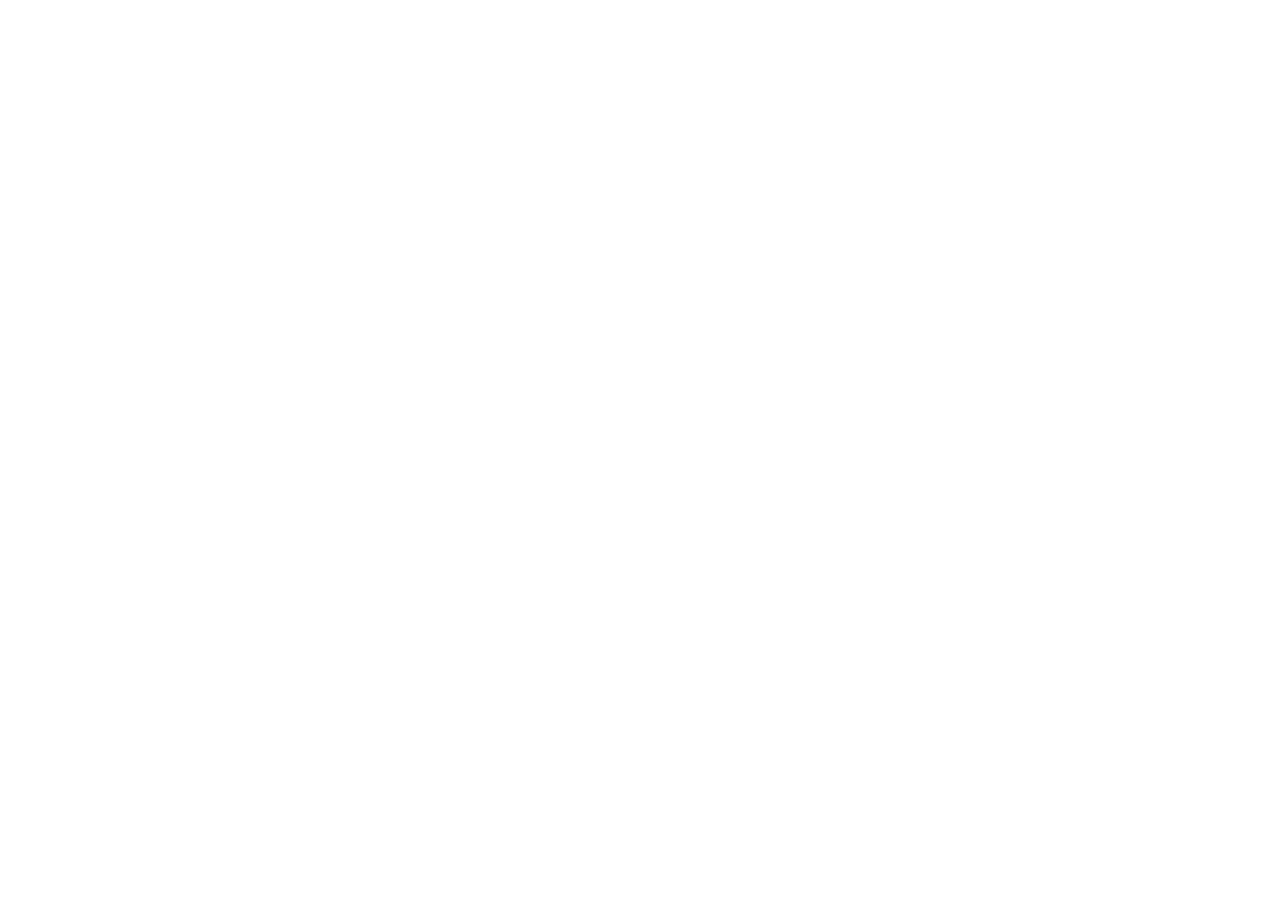
==== index.html @ 8ad6cc23 "Initial commit" ====
<!DOCTYPE html>
<html lang="en">
<head>
    <meta charset="UTF-8">
    <meta name="viewport" content="width=device-width, initial-scale=1.0">
    <title>Document</title>
</head>
<body>

</body>
</html>
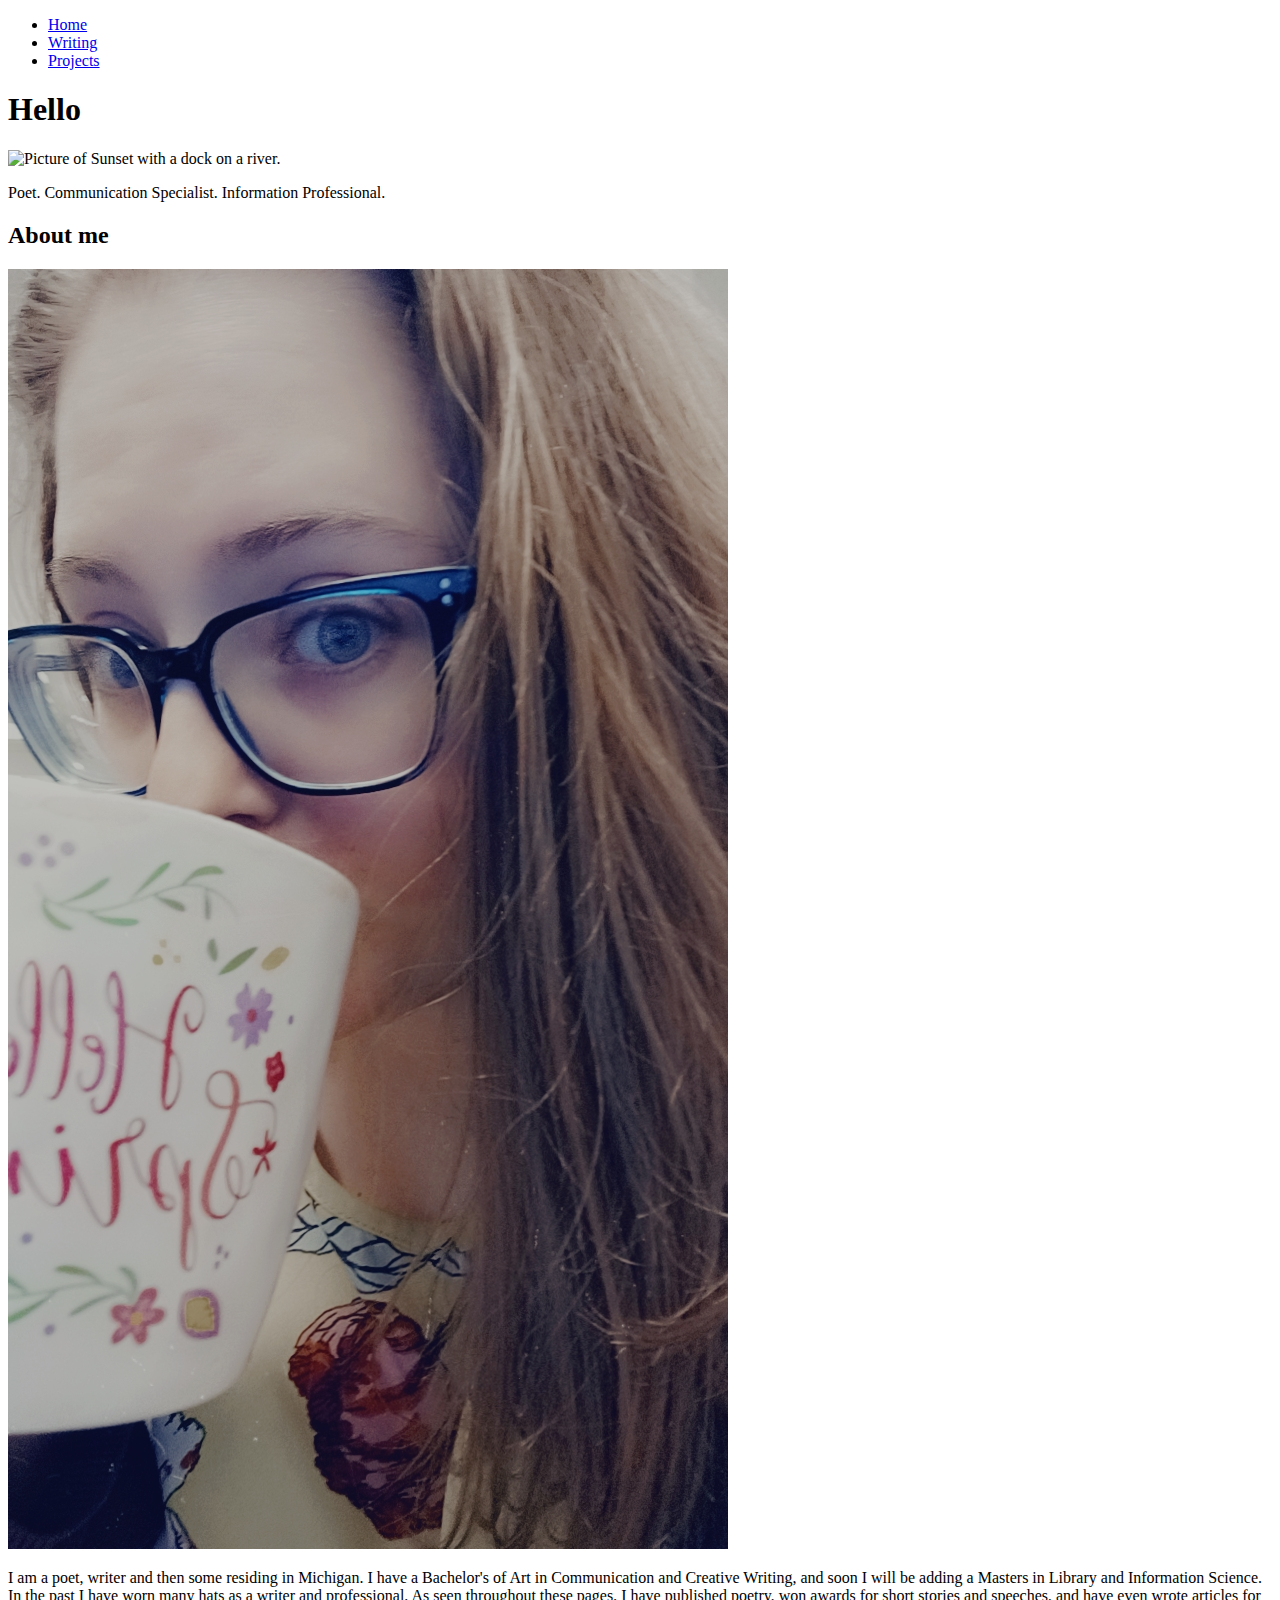
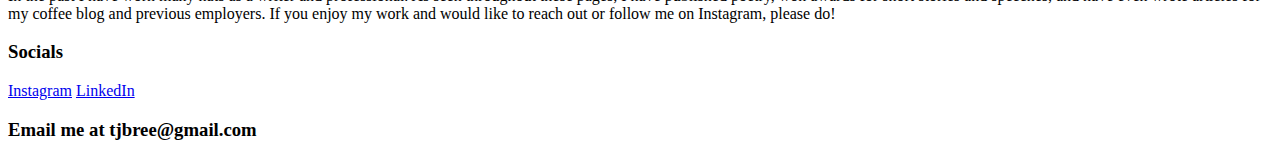
==== commit c12acdeb: "Added HTML" ====
--- a/index.html
+++ b/index.html
@@ -3,9 +3,41 @@
 <head>
     <meta charset="UTF-8">
     <meta name="viewport" content="width=device-width, initial-scale=1.0">
-    <title>Document</title>
+    <title>Tiler's Portfolio</title>
 </head>
 <body>
-
+   <header>
+    <nav>
+        <ul>
+            <li><a href="index.html">Home</a></li>
+            <li><a href="Writing.html">Writing</a></li>
+            <li><a href="ProjectsandPlanning.html">Projects</a></li>
+        </ul>
+    </nav>
+   </header>
+   <main>
+    <div>
+    <h1>Hello</h1>
+    <body>
+    <div>
+        <img src="SunsetonRiver.jpg" alt="Picture of Sunset with a dock on a river.">
+        <p> Poet. Communication Specialist. Information Professional.  </p>
+    </div>
+    <div>
+        <h2>About me</h2>
+        <img src="TilerPic.jpg" alt="Female presenting person, drinking out of a white and purple mug.">
+        <p> I am a poet, writer and then some residing in Michigan. I have a Bachelor's of Art in Communication and Creative Writing, and soon I will be adding a Masters in Library and Information Science. In the past I have worn many hats as a writer and professional. As seen throughout these pages,  I have published poetry, won awards for short stories and speeches, and have even wrote articles for my coffee blog and previous employers. If you enjoy my work and would like to reach out or follow me on Instagram, please do!  </p>
+    </div>
+    </body>
+    </div>
+   </main>
+   <footer>
+    <div>
+        <h3>Socials</h3>
+        <a href="https://www.instagram.com/t.jewel.l/">Instagram</a>
+        <a href="https://www.linkedin.com/in/tiler-jewell/">LinkedIn</a>
+        <h3>Email me at tjbree@gmail.com</h3>
+    </div>
+   </footer>
 </body>
 </html>
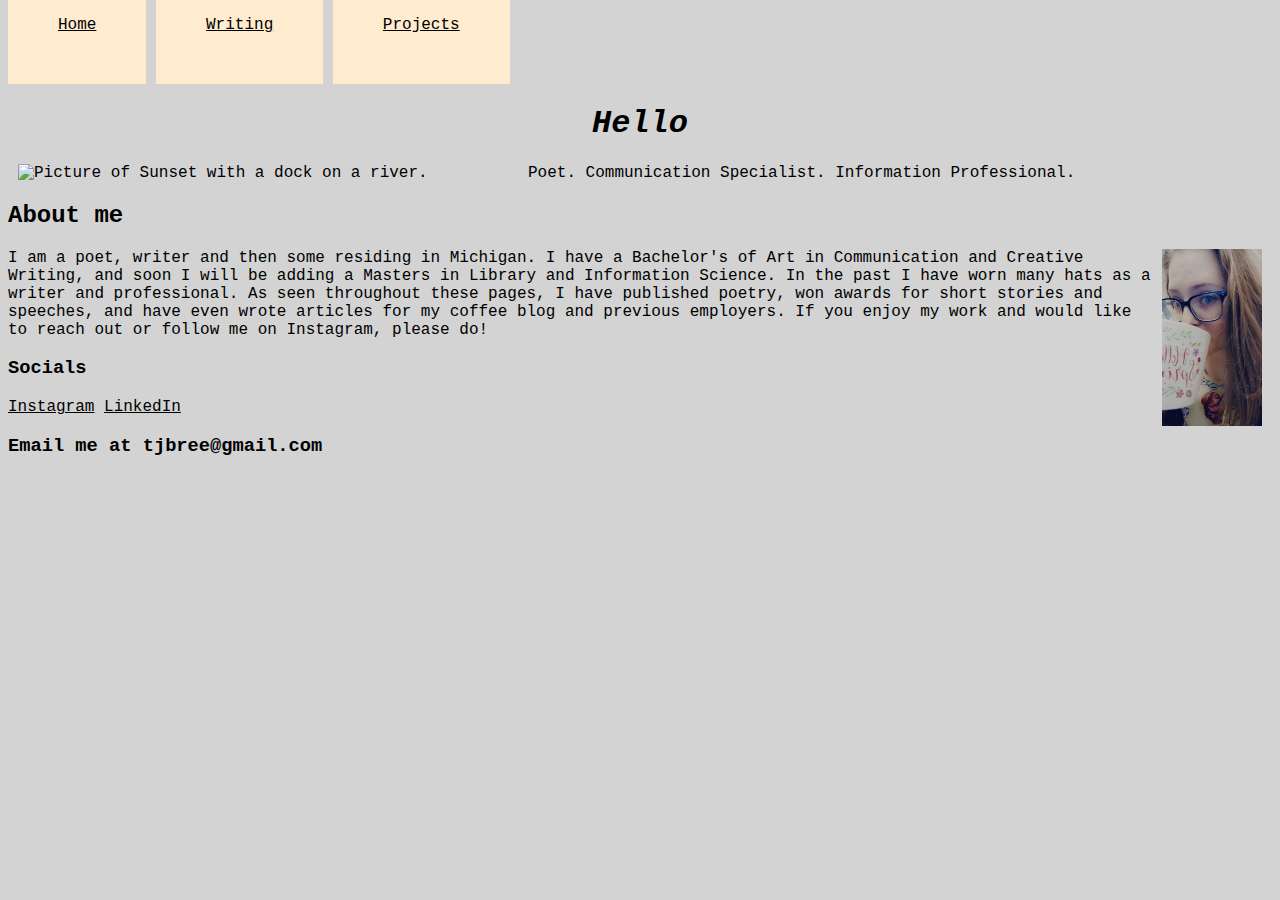
==== commit cb0d675d: "Added CSS" ====
--- a/index.html
+++ b/index.html
@@ -4,14 +4,15 @@
     <meta charset="UTF-8">
     <meta name="viewport" content="width=device-width, initial-scale=1.0">
     <title>Tiler's Portfolio</title>
+    <link rel="stylesheet" type="text/css" href="style.css"/>
 </head>
 <body>
    <header>
     <nav>
         <ul>
-            <li><a href="index.html">Home</a></li>
-            <li><a href="Writing.html">Writing</a></li>
-            <li><a href="ProjectsandPlanning.html">Projects</a></li>
+            <li class="one"><a href="index.html">Home</a></li>
+            <li class="one"><a href="Writing.html">Writing</a></li>
+            <li class="one"><a href="ProjectsandPlanning.html">Projects</a></li>
         </ul>
     </nav>
    </header>
@@ -20,12 +21,12 @@
     <h1>Hello</h1>
     <body>
     <div>
-        <img src="SunsetonRiver.jpg" alt="Picture of Sunset with a dock on a river.">
+        <img class="one" src="SunsetonRiver.jpg" alt="Picture of Sunset with a dock on a river.">
         <p> Poet. Communication Specialist. Information Professional.  </p>
     </div>
     <div>
         <h2>About me</h2>
-        <img src="TilerPic.jpg" alt="Female presenting person, drinking out of a white and purple mug.">
+        <img class="two" src="TilerPic.jpg" alt="Female presenting person, drinking out of a white and purple mug.">
         <p> I am a poet, writer and then some residing in Michigan. I have a Bachelor's of Art in Communication and Creative Writing, and soon I will be adding a Masters in Library and Information Science. In the past I have worn many hats as a writer and professional. As seen throughout these pages,  I have published poetry, won awards for short stories and speeches, and have even wrote articles for my coffee blog and previous employers. If you enjoy my work and would like to reach out or follow me on Instagram, please do!  </p>
     </div>
     </body>
--- a/style.css
+++ b/style.css
@@ -0,0 +1,65 @@
+*{
+box-sizing: border-box;
+padding: 0px;
+margin: 100;
+}
+
+body {
+    Background: lightgrey;
+    color:black;
+    font-family:'Courier New', Courier, monospace;
+   
+}
+
+h1{
+text-decoration: wavy;
+font-style:oblique;
+text-align:center;
+padding-top: 50px;
+
+}
+
+a {
+    text-decoration:underline;
+    color:black;
+}
+
+img.one{
+    width: 500px;
+    float:left;
+    margin-right: 10px;
+    margin-left: 10px;
+}
+
+img.two{
+    width: 100px;
+    float:right;
+    margin-right: 10px;
+    margin-left:10px;
+}
+
+
+img.writ{
+    width:40vw;
+}
+
+img.bottom{
+    width:95vw;
+}
+
+div.one{
+    text-align:center;
+}
+
+li.one{
+    display:inline;
+    text-align: center;
+    padding: 50px;
+   background-color:blanchedalmond;
+}
+
+img.proj{
+    width:40vw
+
+    
+}
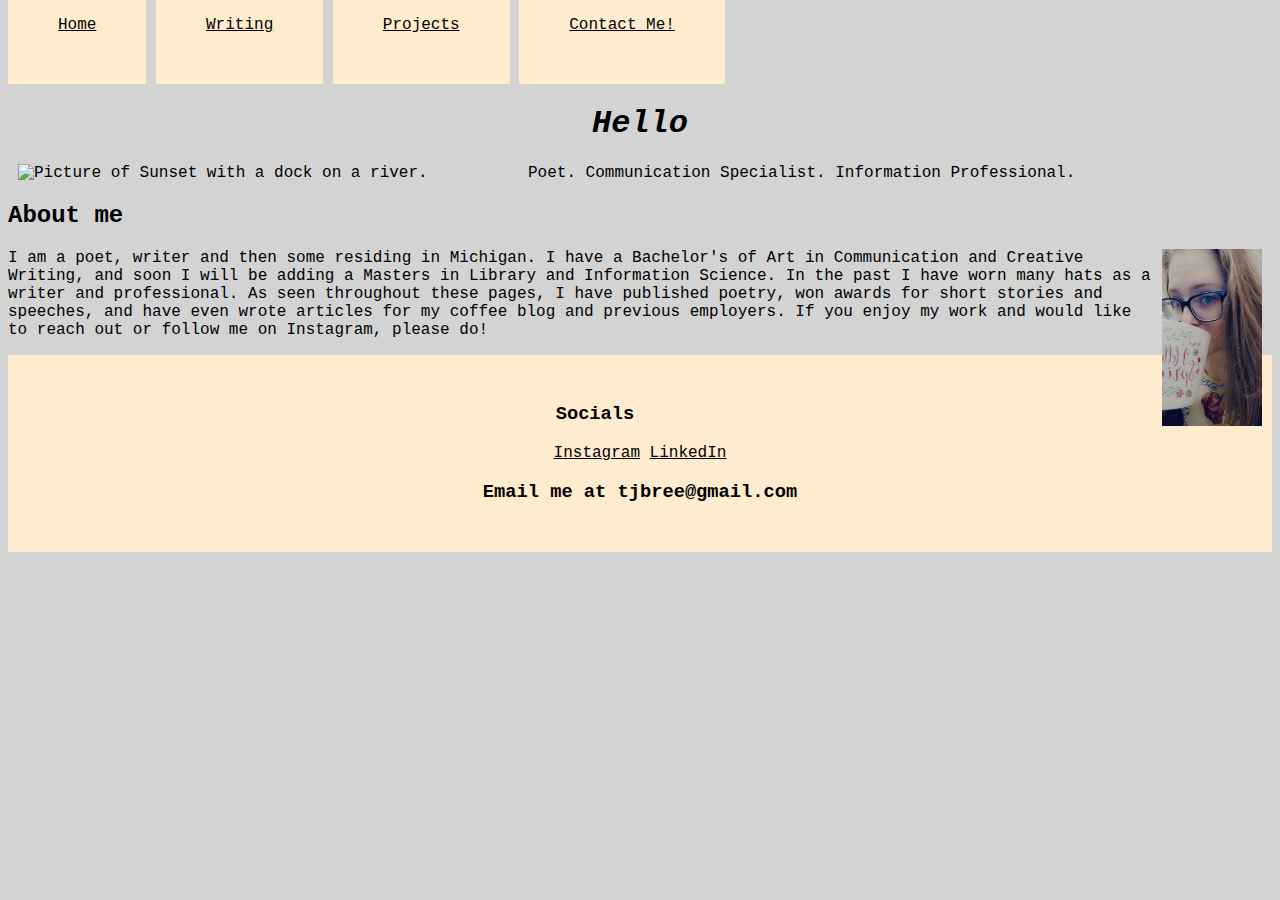
==== commit 957fff54: "Updated CSS" ====
--- a/index.html
+++ b/index.html
@@ -13,6 +13,7 @@
             <li class="one"><a href="index.html">Home</a></li>
             <li class="one"><a href="Writing.html">Writing</a></li>
             <li class="one"><a href="ProjectsandPlanning.html">Projects</a></li>
+            <li class="one"><a href="ContactForm.html"> Contact Me!</a></li>
         </ul>
     </nav>
    </header>
@@ -33,7 +34,7 @@
     </div>
    </main>
    <footer>
-    <div>
+    <div class="social-icons">
         <h3>Socials</h3>
         <a href="https://www.instagram.com/t.jewel.l/">Instagram</a>
         <a href="https://www.linkedin.com/in/tiler-jewell/">LinkedIn</a>
--- a/style.css
+++ b/style.css
@@ -40,14 +40,17 @@
 
 
 img.writ{
-    width:40vw;
+    width:50%;
+    
 }
 
 img.bottom{
-    width:95vw;
+    width:100%;
+    padding:30px;
 }
 
 div.one{
+    Padding:30px;
     text-align:center;
 }
 
@@ -59,7 +62,27 @@
 }
 
 img.proj{
-    width:40vw
+    width:50%;
 
     
 }
+
+.social-icons {
+    padding:30px;
+	background-color:blanchedalmond;
+  text-align: center;
+}
+
+
+.column {
+    float: left;
+    width: 33.33%;
+    padding: 10px;
+  }
+  
+ 
+  .row::after {
+    content: "";
+    clear: both;
+    display: table;
+  }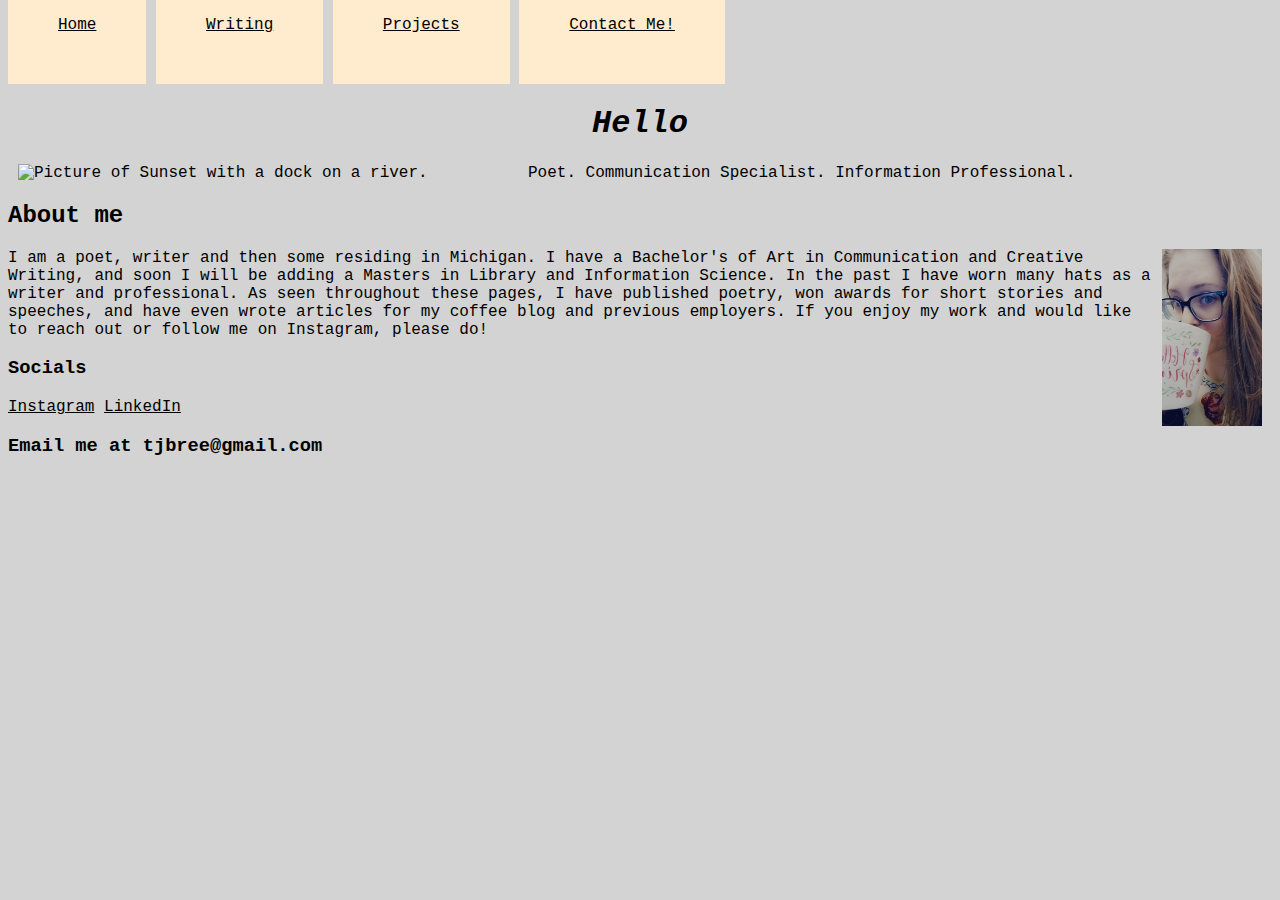
==== commit d839b8e0: "Validated Form" ====
--- a/index.html
+++ b/index.html
@@ -34,7 +34,7 @@
     </div>
    </main>
    <footer>
-    <div class="social-icons">
+    <div>
         <h3>Socials</h3>
         <a href="https://www.instagram.com/t.jewel.l/">Instagram</a>
         <a href="https://www.linkedin.com/in/tiler-jewell/">LinkedIn</a>
--- a/style.css
+++ b/style.css
@@ -40,17 +40,14 @@
 
 
 img.writ{
-    width:50%;
-    
+    width:40vw;
 }
 
 img.bottom{
-    width:100%;
-    padding:30px;
+    width:95vw;
 }
 
 div.one{
-    Padding:30px;
     text-align:center;
 }
 
@@ -62,27 +59,60 @@
 }
 
 img.proj{
-    width:50%;
+    width:40vw
 
     
 }
 
-.social-icons {
-    padding:30px;
-	background-color:blanchedalmond;
-  text-align: center;
+@media screen and (min-width:1065px) {
+    form{
+        width:50%;
+        margin:3em auto;
+    }
 }
 
+label{
+    display:block;
+    font-weight: 700;
+    margin-bottom:0.5em;
+}
 
-.column {
-    float: left;
-    width: 33.33%;
-    padding: 10px;
-  }
-  
- 
-  .row::after {
-    content: "";
-    clear: both;
-    display: table;
-  }+.form-input{
+    border: 2px solid #ccc;
+    border-radius: 4px;
+    font-size:16px;
+    font-weight: 400;
+    padding: 1em;
+    margin-bottom: 1.5em;
+    width: 100%;
+}
+
+.form-input:focus{
+    outline:none;
+    border:2px solid blanchedalmond;
+}
+
+[type="submit"] {
+    background: rgb(144, 38, 144);
+    width: 100%;
+    font-size: 1.5em;
+    font-weight: 700;
+    border-radius: 4px;
+    border:0;
+    padding: .5em;
+    cursor:pointer;
+}
+
+textarea{
+    height:150px;
+    resize: vertical;
+}
+
+.error {
+    border-color:red;
+}
+
+.error-message{
+    color:red;
+    margin:-1em 0 -1.5em;
+}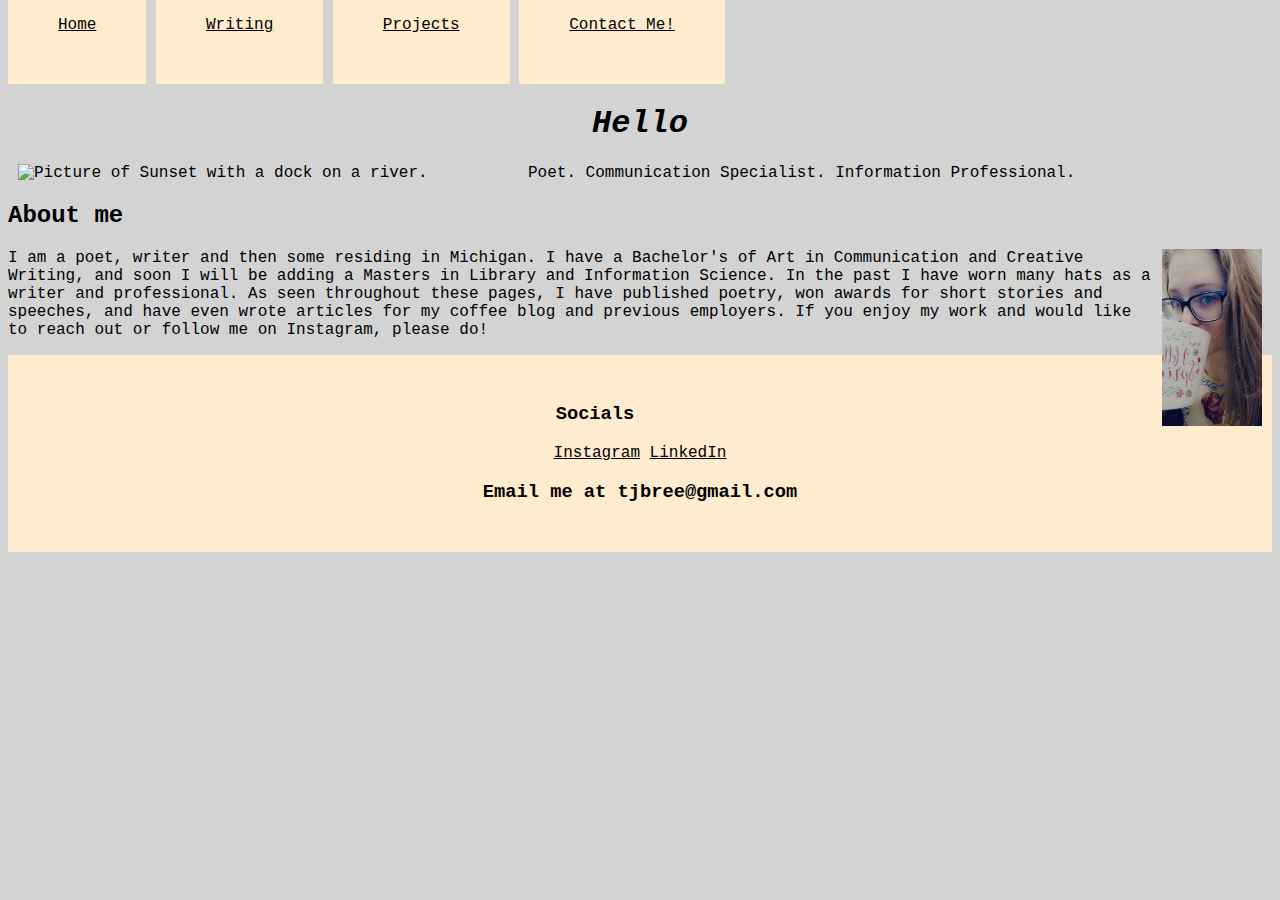
==== commit 8eee01ba: "Merge pull request #4 from INF6420/css" ====
--- a/index.html
+++ b/index.html
@@ -34,7 +34,7 @@
     </div>
    </main>
    <footer>
-    <div>
+    <div class="social-icons">
         <h3>Socials</h3>
         <a href="https://www.instagram.com/t.jewel.l/">Instagram</a>
         <a href="https://www.linkedin.com/in/tiler-jewell/">LinkedIn</a>
--- a/style.css
+++ b/style.css
@@ -40,14 +40,17 @@
 
 
 img.writ{
-    width:40vw;
+    width:50%;
+    
 }
 
 img.bottom{
-    width:95vw;
+    width:100%;
+    padding:30px;
 }
 
 div.one{
+    Padding:30px;
     text-align:center;
 }
 
@@ -59,60 +62,27 @@
 }
 
 img.proj{
-    width:40vw
+    width:50%;
 
     
 }
 
-@media screen and (min-width:1065px) {
-    form{
-        width:50%;
-        margin:3em auto;
-    }
+.social-icons {
+    padding:30px;
+	background-color:blanchedalmond;
+  text-align: center;
 }
 
-label{
-    display:block;
-    font-weight: 700;
-    margin-bottom:0.5em;
-}
 
-.form-input{
-    border: 2px solid #ccc;
-    border-radius: 4px;
-    font-size:16px;
-    font-weight: 400;
-    padding: 1em;
-    margin-bottom: 1.5em;
-    width: 100%;
-}
-
-.form-input:focus{
-    outline:none;
-    border:2px solid blanchedalmond;
-}
-
-[type="submit"] {
-    background: rgb(144, 38, 144);
-    width: 100%;
-    font-size: 1.5em;
-    font-weight: 700;
-    border-radius: 4px;
-    border:0;
-    padding: .5em;
-    cursor:pointer;
-}
-
-textarea{
-    height:150px;
-    resize: vertical;
-}
-
-.error {
-    border-color:red;
-}
-
-.error-message{
-    color:red;
-    margin:-1em 0 -1.5em;
-}+.column {
+    float: left;
+    width: 33.33%;
+    padding: 10px;
+  }
+  
+ 
+  .row::after {
+    content: "";
+    clear: both;
+    display: table;
+  }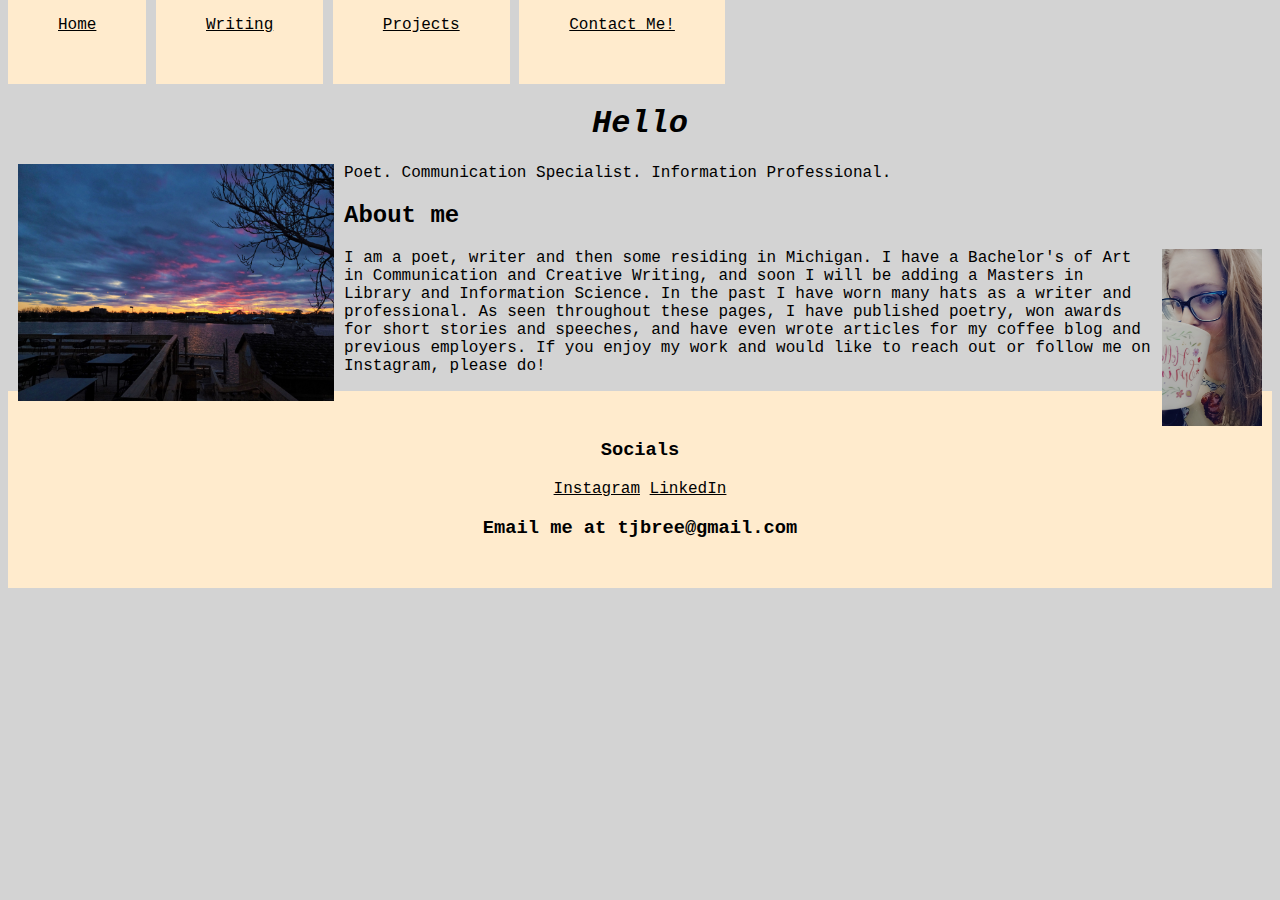
==== commit aeeea390: "Created Edits for Audit" ====
--- a/index.html
+++ b/index.html
@@ -22,7 +22,7 @@
     <h1>Hello</h1>
     <body>
     <div>
-        <img class="one" src="SunsetonRiver.jpg" alt="Picture of Sunset with a dock on a river.">
+        <img class="one" src="SunsetonRiver2.jpg" alt="Picture of Sunset with a dock on a river.">
         <p> Poet. Communication Specialist. Information Professional.  </p>
     </div>
     <div>
--- a/style.css
+++ b/style.css
@@ -1,88 +1,141 @@
 *{
-box-sizing: border-box;
-padding: 0px;
-margin: 100;
+    box-sizing: border-box;
+    padding: 0px;
+    margin: 100;
+    }
+    
+    body {
+        Background: lightgrey;
+        color:black;
+        font-family:'Courier New', Courier, monospace;
+       
+    }
+    
+    h1{
+    text-decoration: wavy;
+    font-style:oblique;
+    text-align:center;
+    padding-top: 50px;
+    
+    }
+    
+    a {
+        text-decoration:underline;
+        color:black;
+    }
+    
+    img.one{
+        width: 25%;
+        float:left;
+        margin-right: 10px;
+        margin-left: 10px;
+    }
+    
+    img.two{
+        width: 100px;
+        float:right;
+        margin-right: 10px;
+        margin-left:10px;
+    }
+    
+    
+    img.writ{
+        width:50%;
+        
+    }
+    
+    img.bottom{
+        width:100%;
+        padding:30px;
+    }
+    
+    div.one{
+        Padding:30px;
+        text-align:center;
+    }
+    
+    li.one{
+        display:inline;
+        text-align: center;
+        padding: 50px;
+       background-color:blanchedalmond;
+    }
+    
+    img.proj{
+        width:50%;
+    
+        
+    }
+    
+    .social-icons {
+        padding:30px;
+        background-color:blanchedalmond;
+      text-align: center;
+    }
+    
+    
+    .column {
+        float: left;
+        width: 33.33%;
+        padding: 10px;
+      }
+      
+     
+      .row::after {
+        content: "";
+        clear: both;
+        display: table;
+      }
+
+@media screen and (min-width:1065px) {
+    form{
+        width:50%;
+        margin:3em auto;
+    }
 }
 
-body {
-    Background: lightgrey;
-    color:black;
-    font-family:'Courier New', Courier, monospace;
-   
+label{
+    display:block;
+    font-weight: 700;
+    margin-bottom:0.5em;
 }
 
-h1{
-text-decoration: wavy;
-font-style:oblique;
-text-align:center;
-padding-top: 50px;
-
+.form-input{
+    border: 2px solid #ccc;
+    border-radius: 4px;
+    font-size:16px;
+    font-weight: 400;
+    padding: 1em;
+    margin-bottom: 1.5em;
+    width: 100%;
 }
 
-a {
-    text-decoration:underline;
-    color:black;
+.form-input:focus{
+    outline:none;
+    border:2px solid blanchedalmond;
 }
 
-img.one{
-    width: 500px;
-    float:left;
-    margin-right: 10px;
-    margin-left: 10px;
+[type="submit"] {
+    background: rgb(144, 38, 144);
+    width: 100%;
+    font-size: 1.5em;
+    font-weight: 700;
+    border-radius: 4px;
+    border:0;
+    padding: .5em;
+    cursor:pointer;
 }
 
-img.two{
-    width: 100px;
-    float:right;
-    margin-right: 10px;
-    margin-left:10px;
+textarea{
+    height:150px;
+    resize: vertical;
 }
 
-
-img.writ{
-    width:50%;
-    
+.error {
+    border-color:red;
 }
 
-img.bottom{
-    width:100%;
-    padding:30px;
+.error-message{
+    color:red;
+    margin:-1em 0 -1.5em;
 }
-
-div.one{
-    Padding:30px;
-    text-align:center;
-}
-
-li.one{
-    display:inline;
-    text-align: center;
-    padding: 50px;
-   background-color:blanchedalmond;
-}
-
-img.proj{
-    width:50%;
-
-    
-}
-
-.social-icons {
-    padding:30px;
-	background-color:blanchedalmond;
-  text-align: center;
-}
-
-
-.column {
-    float: left;
-    width: 33.33%;
-    padding: 10px;
-  }
-  
- 
-  .row::after {
-    content: "";
-    clear: both;
-    display: table;
-  }